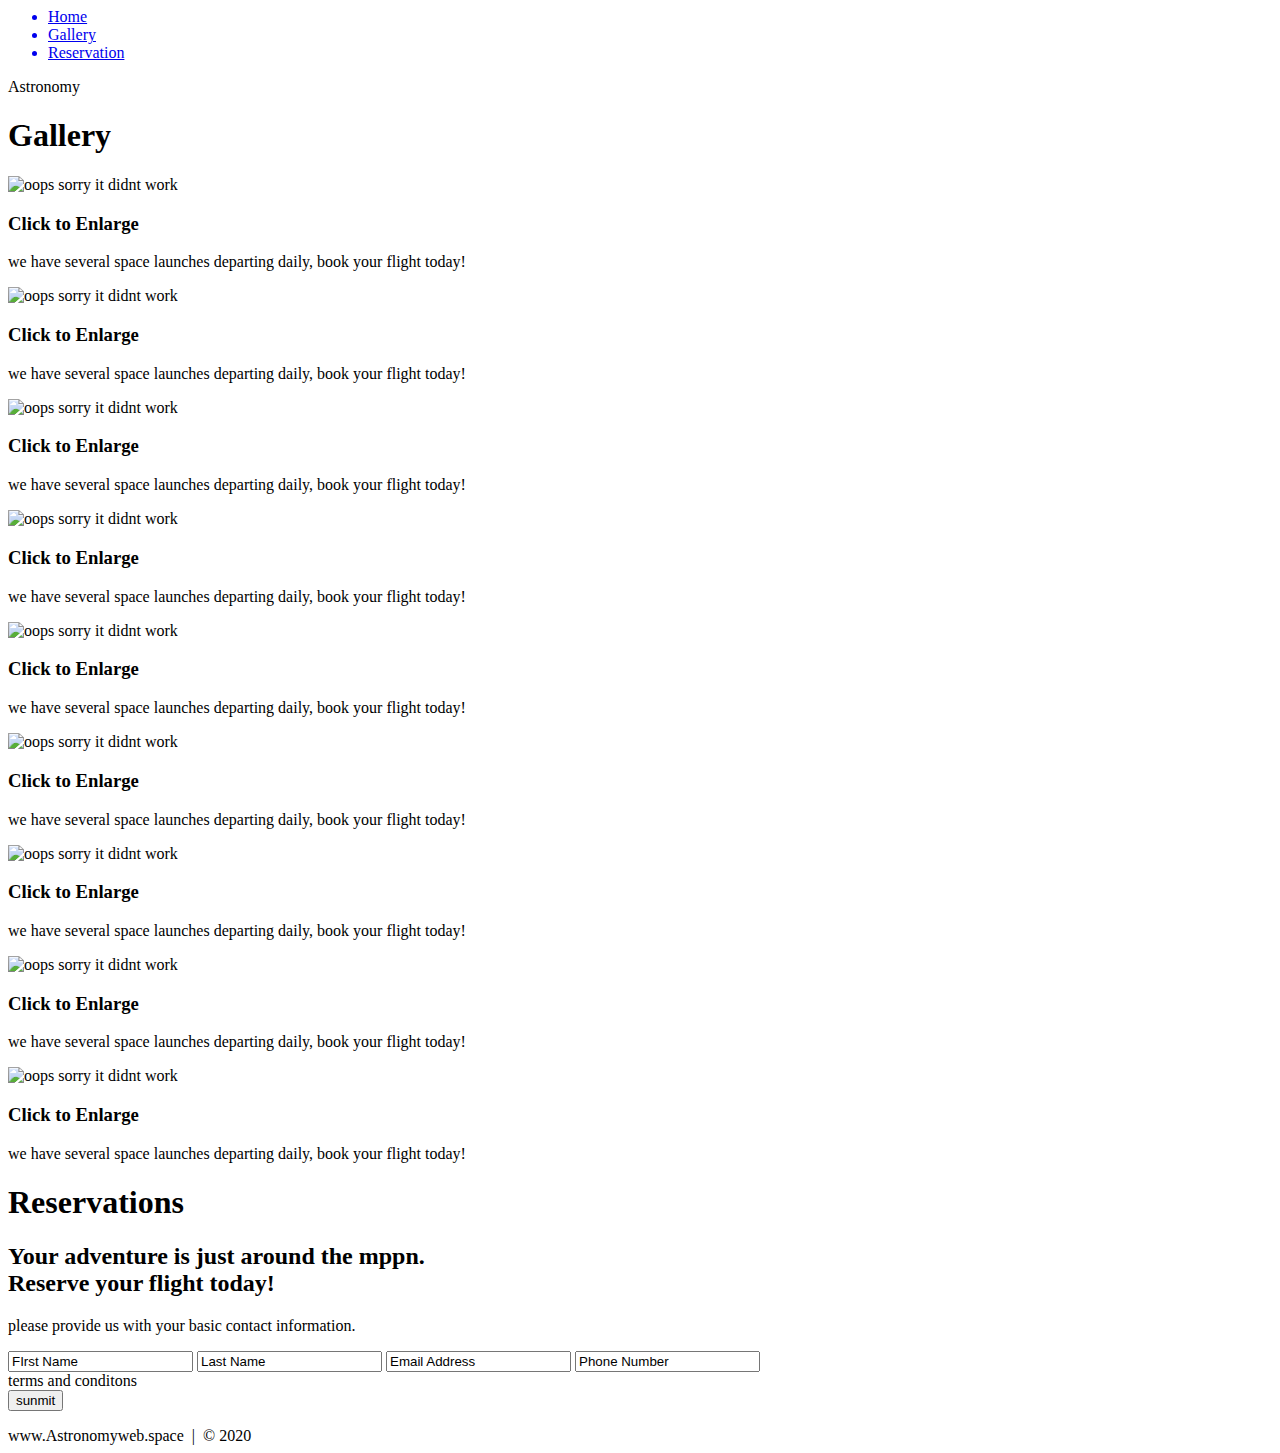
==== project/index.html @ 9fb0e6e7 "Add files via upload" ====
<!doctype>
<html lang="en">
	<head>
		<meta charset=utf-8">
		<title>Astronomy | Resort</title>
	</head>
	
		<!-- NAV -->
		<div>
			<div>
				<ul>
					<a href="#home" id="link"><li>Home</li></a>
					<a href="#gallery"><li>Gallery</li></a>
					<a href="#contact"><li>Reservation</li></a>
				</ul>
			</div>
		</div>
		<!-- END WAY -->
		
		<!-- HOME -->
		<div id="home">
			<div>
				<div>
					<span>Astronomy</span>
				</div>
			</div>
		</div>
		<!-- END HOME -->
		
		<!-- GALLERY -->
		<section id="gallery">
			<div>
				<h1>Gallery</h1>
				<div>
				
					<!-- PHOTO-CONTAINER 1 -->
					<div>
						<div>
							<img src="./images/thumb/thumbnail_1.jpg" alt="oops sorry it didnt work">
							<div>
								<h3>Click to Enlarge</h3>
								<p>we have several space launches departing daily, book your flight today!
							</div>
						</div>
					</div>
					<!-- END PHOTO-CONTAINER 1 -->
					
					<!-- PHOTO-CONTAINER 2 -->
					<div>
						<div>
							<img src="./images/thumb/thumbnail_2.jpg" alt="oops sorry it didnt work">
							<div>
								<h3>Click to Enlarge</h3>
								<p>we have several space launches departing daily, book your flight today!
							</div>
						</div>
					</div>
					<!-- END PHOTO-CONTAINER 2 -->
					
					<!-- PHOTO-CONTAINER 3 -->
					<div>
						<div>
							<img src="./images/thumb/thumbnail_3.jpg" alt="oops sorry it didnt work">
							<div>
								<h3>Click to Enlarge</h3>
								<p>we have several space launches departing daily, book your flight today!
							</div>
						</div>
					</div>
					<!-- END PHOTO-CONTAINER 3 -->
					
					<!-- PHOTO-CONTAINER 4 -->
					<div>
						<div>
							<img src="./images/thumb/thumbnail_4.jpg" alt="oops sorry it didnt work">
							<div>
								<h3>Click to Enlarge</h3>
								<p>we have several space launches departing daily, book your flight today!
							</div>
						</div>
					</div>
					<!-- END PHOTO-CONTAINER 4 -->
					
					<!-- PHOTO-CONTAINER 5 -->
					<div>
						<div>
							<img src="./images/thumb/thumbnail_5.jpg" alt="oops sorry it didnt work">
							<div>
								<h3>Click to Enlarge</h3>
								<p>we have several space launches departing daily, book your flight today!
							</div>
						</div>
					</div>
					<!-- END PHOTO-CONTAINER 5 -->
					
					<!-- PHOTO-CONTAINER 6 -->
					<div>
						<div>
							<img src="./images/thumb/thumbnail_6.jpg" alt="oops sorry it didnt work">
							<div>
								<h3>Click to Enlarge</h3>
								<p>we have several space launches departing daily, book your flight today!
							</div>
						</div>
					</div>
					<!-- END PHOTO-CONTAINER 6 -->
					
					<!-- PHOTO-CONTAINER 7 -->
					<div>
						<div>
							<img src="./images/thumb/thumbnail_7.jpg" alt="oops sorry it didnt work">
							<div>
								<h3>Click to Enlarge</h3>
								<p>we have several space launches departing daily, book your flight today!
							</div>
						</div>
					</div>
					<!-- END PHOTO-CONTAINER 7 -->
					
					<!-- PHOTO-CONTAINER 8 -->
					<div>
						<div>
							<img src="./image/thumb/thumbnail_8.jpg" alt="oops sorry it didnt work">
							<div>
								<h3>Click to Enlarge</h3>
								<p>we have several space launches departing daily, book your flight today!
							</div>
						</div>
					</div>
					<!-- END PHOTO-CONTAINER 8 -->
					
					<!-- PHOTO-CONTAINER 9 -->
					<div>
						<div>
							<img src="./images/thumb/thumbnail_9.jpg" alt="oops sorry it didnt work">
							<div>
								<h3>Click to Enlarge</h3>
								<p>we have several space launches departing daily, book your flight today!
							</div>
						</div>
					</div>
					<!-- END PHOTO-CONTAINER 9 -->
					
				</div>
			</div>
		</section>
		<!-- END GALLERY -->
		
		<!-- RSVP -->
		<section>
			<div id="contact">
				<div>
					<h1>Reservations</h1>
					<div>
						<h2><span>Your adventure is just around the mppn.</span>
							<br /> Reserve your flight today!
						</h2>
						<p>
							please provide us with your basic contact information.
						</p>
						<div>
							<form action= "" method="post">
								<input class="rsvp" type="text" value="FIrst Name">
								<input class="rsvp" type="text" value="Last Name">
								<input class="rsvp" type="text" value="Email Address">
								<input class="rsvp" type="text" value="Phone Number">
								<div class="form-spacer">
									<label class="terms"> terms and conditons</label>
								</div>
								<div>
									<input type="submit" value="sunmit">
								</div>
							</form>
						</div>
					</div>
				</div>
			</div>
		</section>
		<!-- END RSVP -->
		
		<!-- FOOTER -->
		<div>
			www.Astronomyweb.space &nbsp;|&nbsp; &copy; 2020
		</div>
		<!-- END FOOTER -->
	</body>
</html>
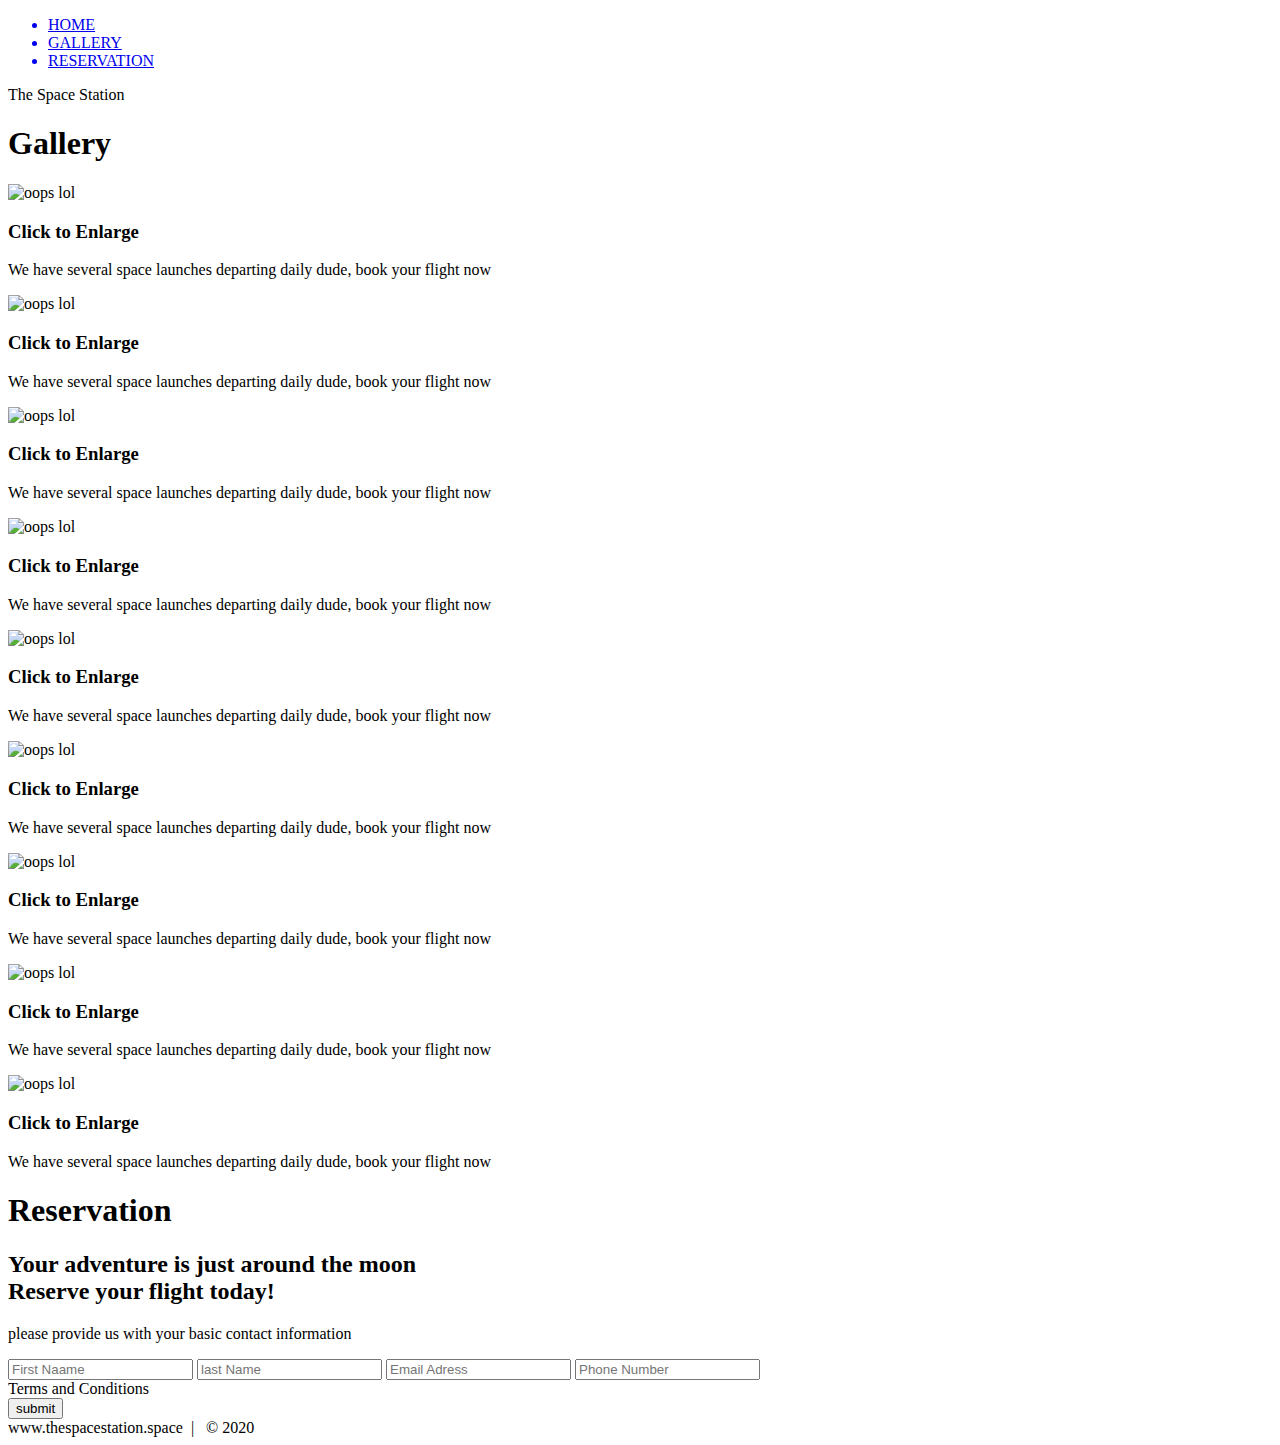
==== commit be490459: "Add files via upload" ====
--- a/project/index.html
+++ b/project/index.html
@@ -1,189 +1,190 @@
-<!doctype>
+<!doctype html>
 <html lang="en">
 	<head>
-		<meta charset=utf-8">
-		<title>Astronomy | Resort</title>
+		<meta charset="utf-8">
+		<title>The Space Station | Resort</title>
+		<link rel="stylesheet" href="./css/shared.css">
+		<link rel="stylesheet" href="./css/animation.css">
 	</head>
-	
+	<body>
+
 		<!-- NAV -->
-		<div>
-			<div>
-				<ul>
-					<a href="#home" id="link"><li>Home</li></a>
-					<a href="#gallery"><li>Gallery</li></a>
-					<a href="#contact"><li>Reservation</li></a>
+		<div class="wrap">
+			<div class="menu-container">
+				<ul class="menu">
+					<a href="#home"><li>HOME</li></a>
+					<a href="#gallery"><li>GALLERY</li></a>
+					<a href="#contact"><li>RESERVATION</li></a>
 				</ul>
 			</div>
 		</div>
-		<!-- END WAY -->
-		
-		<!-- HOME -->
-		<div id="home">
-			<div>
-				<div>
-					<span>Astronomy</span>
+		<!--END NAV-->
+
+		<!--HOME-->
+		<div id="HOME">
+			<div class="container">
+				<div class="text-center">
+					<span class="head-main">The Space Station</span>
 				</div>
 			</div>
 		</div>
-		<!-- END HOME -->
-		
-		<!-- GALLERY -->
+		<!--END HOME-->
+
+		<!--GALLERY-->
 		<section id="gallery">
-			<div>
+			<div class="container">
 				<h1>Gallery</h1>
-				<div>
-				
-					<!-- PHOTO-CONTAINER 1 -->
-					<div>
-						<div>
-							<img src="./images/thumb/thumbnail_1.jpg" alt="oops sorry it didnt work">
-							<div>
+				<div class="flex-container">
+
+					<!-- PHOTO-CONTAINER 1-->
+					<div class="photo-container">
+						<div class="photo">
+							<img src="./images/thumb/thumbnail_1.jpg" alt="oops lol">
+							<div class="photo-overlay">
 								<h3>Click to Enlarge</h3>
-								<p>we have several space launches departing daily, book your flight today!
+								<p>We have several space launches departing daily dude, book your flight now</p>
 							</div>
 						</div>
 					</div>
-					<!-- END PHOTO-CONTAINER 1 -->
-					
-					<!-- PHOTO-CONTAINER 2 -->
-					<div>
-						<div>
-							<img src="./images/thumb/thumbnail_2.jpg" alt="oops sorry it didnt work">
-							<div>
+					<!-- END PHOTO-CONTAINER 1-->
+
+					<!-- PHOTO-CONTAINER 2-->
+					<div class="photo-container">
+						<div class="photo">
+							<img src="./images/thumb/thumbnail_2.jpg" alt="oops lol">
+							<div class="photo-overlay">
 								<h3>Click to Enlarge</h3>
-								<p>we have several space launches departing daily, book your flight today!
+								<p>We have several space launches departing daily dude, book your flight now</p>
 							</div>
 						</div>
 					</div>
-					<!-- END PHOTO-CONTAINER 2 -->
+					<!-- END PHOTO-CONTAINER 2-->
 					
-					<!-- PHOTO-CONTAINER 3 -->
-					<div>
-						<div>
-							<img src="./images/thumb/thumbnail_3.jpg" alt="oops sorry it didnt work">
-							<div>
+					<!-- PHOTO-CONTAINER 3-->
+					<div class="photo-container">
+						<div class="photo">
+							<img src="./images/thumb/thumbnail_3.jpg" alt="oops lol">
+							<div class="photo-overlay">
 								<h3>Click to Enlarge</h3>
-								<p>we have several space launches departing daily, book your flight today!
+								<p>We have several space launches departing daily dude, book your flight now</p>
 							</div>
 						</div>
 					</div>
-					<!-- END PHOTO-CONTAINER 3 -->
+					<!-- END PHOTO-CONTAINER 3-->
 					
-					<!-- PHOTO-CONTAINER 4 -->
-					<div>
-						<div>
-							<img src="./images/thumb/thumbnail_4.jpg" alt="oops sorry it didnt work">
-							<div>
+					<!-- PHOTO-CONTAINER 4-->
+					<div class="photo-container">
+						<div class="photo">
+							<img src="./images/thumb/thumbnail_4.jpg" alt="oops lol">
+							<div class="photo-overlay">
 								<h3>Click to Enlarge</h3>
-								<p>we have several space launches departing daily, book your flight today!
+								<p>We have several space launches departing daily dude, book your flight now</p>
 							</div>
 						</div>
 					</div>
-					<!-- END PHOTO-CONTAINER 4 -->
+					<!-- END PHOTO-CONTAINER 4-->
 					
-					<!-- PHOTO-CONTAINER 5 -->
-					<div>
-						<div>
-							<img src="./images/thumb/thumbnail_5.jpg" alt="oops sorry it didnt work">
-							<div>
+					<!-- PHOTO-CONTAINER 5-->
+					<div class="photo-container">
+						<div class="photo">
+							<img src="./images/thumb/thumbnail_5.jpg" alt="oops lol">
+							<div class="photo-overlay">
 								<h3>Click to Enlarge</h3>
-								<p>we have several space launches departing daily, book your flight today!
+								<p>We have several space launches departing daily dude, book your flight now</p>
 							</div>
 						</div>
 					</div>
-					<!-- END PHOTO-CONTAINER 5 -->
+					<!-- END PHOTO-CONTAINER 5-->
 					
-					<!-- PHOTO-CONTAINER 6 -->
-					<div>
-						<div>
-							<img src="./images/thumb/thumbnail_6.jpg" alt="oops sorry it didnt work">
-							<div>
+					<!-- PHOTO-CONTAINER 6-->
+					<div class="photo-container">
+						<div class="photo">
+							<img src="./images/thumb/thumbnail_6.jpg" alt="oops lol">
+							<div class="photo-overlay">
 								<h3>Click to Enlarge</h3>
-								<p>we have several space launches departing daily, book your flight today!
+								<p>We have several space launches departing daily dude, book your flight now</p>
 							</div>
 						</div>
 					</div>
-					<!-- END PHOTO-CONTAINER 6 -->
-					
-					<!-- PHOTO-CONTAINER 7 -->
-					<div>
-						<div>
-							<img src="./images/thumb/thumbnail_7.jpg" alt="oops sorry it didnt work">
-							<div>
+					<!-- END PHOTO-CONTAINER 6-->
+
+					<!-- PHOTO-CONTAINER 7-->
+					<div class="photo-container">
+						<div class="photo">
+							<img src="./images/thumb/thumbnail_7.jpg" alt="oops lol">
+							<div class="photo-overlay">
 								<h3>Click to Enlarge</h3>
-								<p>we have several space launches departing daily, book your flight today!
+								<p>We have several space launches departing daily dude, book your flight now</p>
 							</div>
 						</div>
 					</div>
-					<!-- END PHOTO-CONTAINER 7 -->
-					
-					<!-- PHOTO-CONTAINER 8 -->
-					<div>
-						<div>
-							<img src="./image/thumb/thumbnail_8.jpg" alt="oops sorry it didnt work">
-							<div>
+					<!-- END PHOTO-CONTAINER 7-->
+
+					<!-- PHOTO-CONTAINER 8-->
+					<div class="photo-container">
+						<div class="photo">
+							<img src="./images/thumb/thumbnail_8.jpg" alt="oops lol">
+							<div class="photo-overlay">
 								<h3>Click to Enlarge</h3>
-								<p>we have several space launches departing daily, book your flight today!
+								<p>We have several space launches departing daily dude, book your flight now</p>
 							</div>
 						</div>
 					</div>
-					<!-- END PHOTO-CONTAINER 8 -->
-					
-					<!-- PHOTO-CONTAINER 9 -->
-					<div>
-						<div>
-							<img src="./images/thumb/thumbnail_9.jpg" alt="oops sorry it didnt work">
-							<div>
+					<!-- END PHOTO-CONTAINER 8-->
+
+					<!-- PHOTO-CONTAINER 9-->
+					<div class="photo-container">
+						<div class="photo">
+							<img src="./images/thumb/thumbnail_9.jpg" alt="oops lol">
+							<div class="photo-overlay">
 								<h3>Click to Enlarge</h3>
-								<p>we have several space launches departing daily, book your flight today!
+								<p>We have several space launches departing daily dude, book your flight now</p>
 							</div>
 						</div>
 					</div>
-					<!-- END PHOTO-CONTAINER 9 -->
-					
+					<!-- END PHOTO-CONTAINER 9-->
 				</div>
 			</div>
 		</section>
-		<!-- END GALLERY -->
-		
-		<!-- RSVP -->
-		<section>
-			<div id="contact">
-				<div>
-					<h1>Reservations</h1>
-					<div>
-						<h2><span>Your adventure is just around the mppn.</span>
-							<br /> Reserve your flight today!
+		<!-- END GALLERY-->
+
+		<!--RSVP-->
+		<section id="contact">
+			<div class="container">
+				<div class="heading-padding">
+					<h1 class="heading-padding">Reservation</h1>
+					<div class="reservation">
+						<h2><span>Your adventure is just around the moon</span>
+							<br/> Reserve your flight today!
 						</h2>
-						<p>
-							please provide us with your basic contact information.
+						<p class="rsvp-text">
+							please provide us with your basic contact information
 						</p>
-						<div>
-							<form action= "" method="post">
-								<input class="rsvp" type="text" value="FIrst Name">
-								<input class="rsvp" type="text" value="Last Name">
-								<input class="rsvp" type="text" value="Email Address">
-								<input class="rsvp" type="text" value="Phone Number">
-								<div class="form-spacer">
-									<label class="terms"> terms and conditons</label>
-								</div>
-								<div>
-									<input type="submit" value="sunmit">
-								</div>
-							</form>
-						</div>
-					</div>
+					</div class="form-rsvp">
+						<form action="" method="post">
+							<input class="rsvp" type="text" value="" placeholder="First Naame">
+							<input class="rsvp" type="text" value="" placeholder="last Name">
+							<input class="rsvp" type="text" value="" placeholder="Email Adress">
+							<input class="rsvp" ype="text" value="" placeholder="Phone Number">
+							<div class="form-spacer">
+								<lable class="terms">Terms and Conditions</lable>
+							</div>
+							<div class="submit">
+								<input type="submit" value="submit">
+							</div>
+						</form>
 				</div>
 			</div>
 		</section>
-		<!-- END RSVP -->
-		
-		<!-- FOOTER -->
-		<div>
-			www.Astronomyweb.space &nbsp;|&nbsp; &copy; 2020
+		<!--END RSVP-->
+
+		<!-- FOOTER-->
+		<div id="footer">
+			www.thespacestation.space &nbsp;| &nbsp; &copy; 2020
 		</div>
-		<!-- END FOOTER -->
+		<!-- END FOOTER-->
+
 	</body>
 </html>
-								
+			
 						
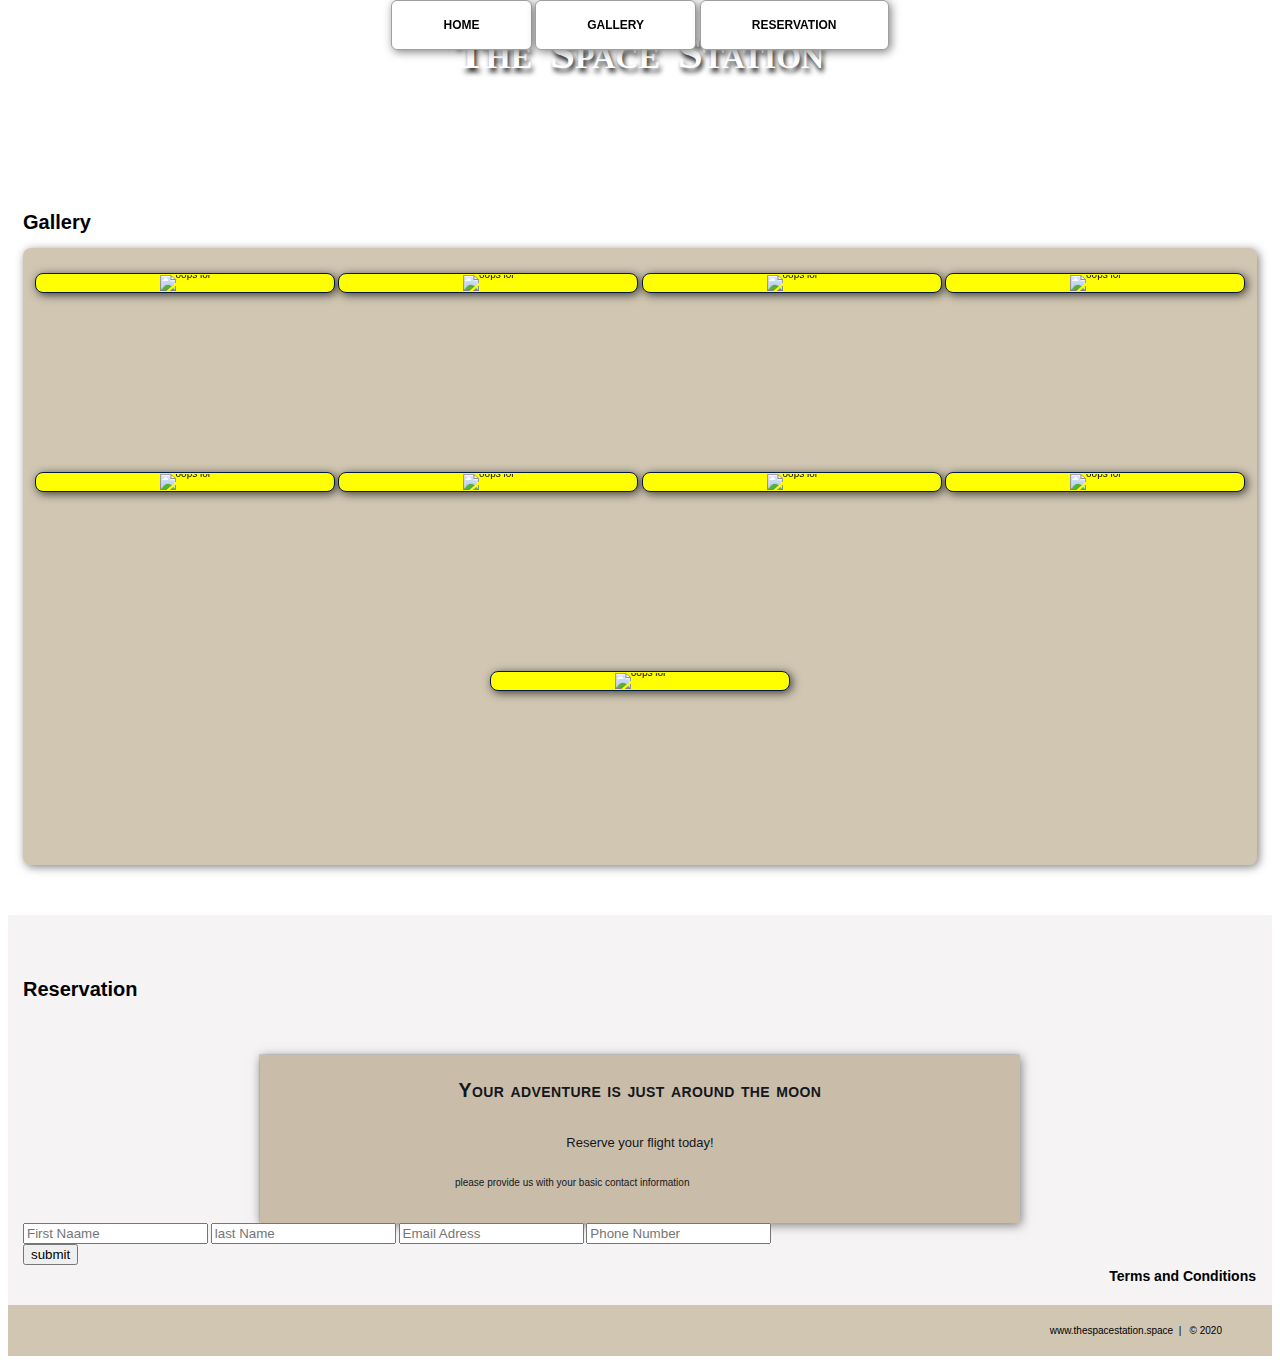
==== commit df42fc5c: "Update index.html" ====
--- a/project/index.html
+++ b/project/index.html
@@ -3,7 +3,7 @@
 	<head>
 		<meta charset="utf-8">
 		<title>The Space Station | Resort</title>
-		<link rel="stylesheet" href="./css/shared.css">
+		<link rel="stylesheet" href="./css/shared.css.css">
 		<link rel="stylesheet" href="./css/animation.css">
 	</head>
 	<body>
--- a/project/css/shared.css.css
+++ b/project/css/shared.css.css
@@ -0,0 +1,346 @@
+/*===========================================
+    AUTHOR: DANIEL CHRISTIE
+    checkoutmy.space
+=============================================
+    GENERIC STYLE
+=============================================*/
+html {
+    font-family: sans-serif;
+    font-size: 62.5%;
+    -webkit-tap-highlight-color: rgba(0,0,0);
+    -webkit-text-size-adjust: 100%;
+    -ms-text-size-adjust: 100%;
+}
+
+nody {
+    font-size: 14px;
+    margin: 0;
+    font-family: "helvetica Neue", Helvetica, Arial, sans-serif;
+    line-height: 1.42857143;
+    coloe: #333;
+    background-color: #fff;
+}
+
+footer,
+nav {
+    display: block;
+}
+
+h1, h2, h3, h4, h5, h6 {
+    font-family:'Open Sans' , sans-serif;
+}
+
+h1 [
+    line-height: 50px;
+    font-weight: 900;
+    font-size: 30px;
+    text-transform: uppercase;
+    text-align: center;
+    color: #e91c1c;
+    text-shadow: 2px 2px 3px rgba(0,0,0,0.5)
+]
+
+h1::after { /*This is the underline */
+    display: block;
+    content: "";
+    height: 2px;
+    width: 150px;
+    background: #e91c1c;
+    margin: 5px auto 40px;
+    box-shadow: 5px 2px 3px rgba(0,0,0,0.5);
+}
+
+h2 { 
+    line-height: 50px;
+    color: #e91c1c;
+}
+
+h3 {
+    line-height: 50px;
+    padding-bottom: 20px;
+}
+
+h4 {
+    padding-top: 25px;
+    line-height: 40px;
+    padding-bottom: 0px;
+    font-size: 22px;
+    font-weight: 900;
+}
+
+p {
+    font-weight: 300;
+    line-height: 30px;
+    padding-bottom: 15px
+}
+
+.text-center {
+    text-align: center;
+}
+
+.heading-padding {
+    padding-bottom: 40px;
+}
+
+section {
+    padding-top: 50px;
+    margin-top: 50px;
+}
+
+.navbar {
+    height: 105px;
+    max-height: 340px;
+    display: block;
+}
+
+.container {
+    padding-right: 15px;
+    padding-left: 15px;
+    margin-right: auto;
+    margin-left: auto;
+}
+
+.container-fluid {
+    padding-right: 15px;
+    padding-left: 15px;
+    margin-right: auto;
+    margin-left: auto;
+}
+
+.row {
+    margin-right: -15px;
+    margin-left: -15px;
+}
+
+.clearfix:after,
+.container:after,
+.navbar:after {
+    clear: both;
+    display: table;
+    content: "";
+}
+
+.wrap {
+    height: 100%;
+    width: 100%;
+    position: absolute;
+    /* This ensures that the image cannot
+    render outside of their container
+    without forcing any scrollbars*/
+    overflow: hidden;
+    top: 0;
+    left: 0;
+    text-align: center;
+}
+
+.menu-container {
+    max-height: 340px;
+    margin: 0% auto;
+    content: "";
+    /* top: 0;
+    left: 0; */
+    /* position: absolute; */ /* to the top edge of the screen */
+    width: 100%;
+    position:fixed;
+    z-index 100;
+    /*background-color: rgba(255, 255, 255, 0.5); */
+}
+
+/*===============================================
+    HOME SELECTION STYLES
+=================================================*/
+#home {
+    background: url(../images/planets.jpg) np-repeat 50% 50%;
+    background-attachment: fixed;
+    -webkit-background-size: cover;
+    -moz-background-size : cover;
+    -0-background-size: cover;
+    background-size: cover;
+    width: 100%;
+    display: block;
+    height: auto;
+    padding-top: 350px; /* This is spacer before the main title logo */
+    padding-bottom: 500px; /* This is psacer after the main title logo */
+    color: #fff;
+}
+
+.head-main {
+    text-shadow: 2px 4px 5px rgba(0,0,0,0.9);
+    font-variant: small-caps;
+    color: #fff;
+    letter-spacing; 5pt;
+    word-spacing: 5pt;
+    font-size: 4.5em;
+    text-align: left;
+    font-family: impact, sana-serif;
+    line-height: 2;
+    font-weight: 900;
+    border:5px double #fff;
+    padding: 10px;
+}
+
+.head-sub-main {
+    font-size: 23px;
+    font-weight: 500;
+    padding: 50px 20px 10px 20px;
+    text-transform: uppercase;
+}
+
+.head-last {
+    font-size: 18px;
+    font-weight: 900;
+    padding: 5px 20px 20px 20px;
+    border: 1px dottedt #fff;
+    padding: 5px;
+}
+
+/*=======================================
+    CONTACT STYLES
+=========================================*/
+.flex-container {
+    display:-webkit-flex;
+    display: flex;
+    flex-wrap: wrap;
+    padding: 10px;
+    border-radius: 8px;
+    margin: 0px auto;
+    background-color: rgba(100,65,0,.3);
+    box-shadow: 2px 2px 10px 0 rgba(0,0,0,0.5);
+}
+
+#contact {
+    background-color: #f5f3f3
+}
+
+.reservation {
+    width: 60%;
+    padding: 10px;
+    border-radious: 8px;
+    margin: 0px auto;
+    background-color: rgba(100,65,0,.3);
+    box-shadow: -1px -1px 1px 0 rgba(0,0,0,0.1), 1px 2px 10px 0 rgba(0,0,0,0.5);
+}
+
+.reservation h2 {
+    width: 70%;
+    text-align: center;
+    margin: 0 auto;
+    color: #13161b;
+    font-weight: 500;
+    font-size: 1.3em;
+    letter-spacing: 0pt;
+    word-spacing: 0pt;
+}
+
+.reservation h2 span {
+    width: 70%;
+    text-align: center;
+    margin: 0 auto;
+    color: #13161b;
+    font-weight: 900;
+    font-size: 1.5em;
+    font-variant: small-caps;
+    letter-spacing: .4px;
+    word-spacing: .3px;
+}
+
+.reservation p {
+    color: #13161b;
+    width: 50%;
+    margin: 0 auto;
+}
+
+.reservation form {
+    font-size: 15px;
+    outline: none;
+    font-weight: 600;
+    color: #8d8e8f;
+    padding: 12px 12px;
+    width: 70%;
+    border: 1px solid #808080;
+    margin: 2% auto;
+    border-radius: 7px;
+    background: rgba(227,222,222);
+    box-shadow: 2px 3px 3px 0px rgba(0,0,0,0.3);
+    font-family: 'raleway', sans-serif;
+}
+
+.reservation input[type="text"] {
+    font-size: 15px;
+    outline: none;
+    font-weight: 600;
+    color: #8d8e8f;
+    padding: 2% 1% 2% 7%;
+    width: 80%; 
+    border-top: 1px solid #090b0d;
+    border-right: 2px solid #424549;
+    border-bottom: 2px solid #424549;
+    border-left: 1px solid #090b0d;
+    margin: 10px 1em;
+    border-radius: 7px;
+    background: #13161b;
+    box-shadow: inset 0px 3px 0px 0px rgba(5,5,5,0.15);
+    font-family: 'raleway', sans-serif;
+}
+
+.reservation input[type="text"]:hover {
+    box-shadow: 0 0 18px rgba(100,65,0,.8);
+}
+
+.font-spacer {
+    padding: 30px 39px;
+}
+
+.terms {
+    margin: 30px 1px 0 0 ;
+    padding-left: 52px;
+    font-size: 14px;
+    line-height: 5px;
+    color: #000;
+    cursor: pointer;
+    font-family: 'raleway', sans-serif;
+    font-weight: 600;
+    position: relative;
+    display: inline;
+    float: right;
+}
+
+.terms:hover {
+    color: orange;
+    text-decoration: underline;
+}
+
+.submit input[text="submit"] {
+    color: rgba(225, 225, 225);
+    cursor: pointer;
+    border: none;
+    font-weight: 900;
+    outline: none;
+    text-align: center;
+    font-family: 'raleway', sans-serif;
+    margin: 0px 3%;
+    padding: 7px 0px;
+    width: 25%;
+    font-size: 18px;
+    transition: border-color 0.3s color 0.3s background-color 0.3s;
+    border-radius: 7px;
+    background-color: #797a7b;
+    box-shadow: 1px 1px 4px 0 rgba(0,0,0,0.3);
+}
+
+.submit input[type="submit"]:hover {
+    color: #000;
+    background-color: #8d8e8f;
+    box-shadow: inset 1px 2px 15px 0 rgba(0,0,0,0.5);
+}
+
+/*====================================================
+    FOOTER STYLES
+======================================================*/
+#footer {
+    background-color: rgba(100,65,0,.3);
+    color: #000;
+    text-shadow: 2px 2px 8px 0(0,0,0,0.4);
+    padding: 20px 50px 20px 50px;
+    text-align: right;
+}--- a/project/css/animation.css
+++ b/project/css/animation.css
@@ -0,0 +1,107 @@
+/*=======================================
+    MENU SELECTION ANIMATION
+=========================================*/
+.menu {
+    color: #f00;
+    font: bold 12px/18px sans-serif;
+    text-align: center;
+    display: inline;
+    margin: 0% auto;
+    padding: 0;
+    list-style: none;
+    text-decoration: none;
+}
+
+.menu li {
+    color: #000;
+    background-color: rgba(255,255,255, 1);
+    display: inline-block;
+    margin: 0% auto;
+    position: relative;
+    padding: 15px 4%;
+    border: 1px solid #9d9fa2;
+    box-shadow: 2px 2px 10px rgba(0,0,0,0.5);
+    border-radius: 6px;
+    /*background-color: #052136:*/
+    cursor: pointer;
+    transition-property: background;
+    transition-duration: .4s;
+    transition-delay: 0s;
+    transition-timing-function: ease-in-out;
+}
+
+.menu li:hover {
+    color: #f00;
+    background-color: rgba(100,65,0,.3);
+}
+
+/*==================================================
+    GALLERY SECTION ANIMATION
+====================================================*/
+
+.photo {
+    position: relative;
+    line-height: 0;
+    margin-bottom: 2em;
+    overflow: hidden;
+    border-radius: 8px;
+    padding: 1px;
+    border: 1px solid #021a40;
+    background-color: #ff0;
+    box-shadow: 2px 2px 10px 0 rgba(0,0,0,0.7);
+}
+
+.photo-container {
+    text-align: center;
+    margin: 15px auto;
+    width: 300px;
+    height: 169px;
+}
+
+.photo-container img {
+    max-width: 100%;
+    width: 300px;
+    height: 169px;
+}
+
+.photo-overlay {
+    color: #fff;
+    position: absolute;
+    top: 0;
+    right: 0;
+    bottom: 0;
+    left: 0;
+    padding-left: 20px;
+    padding-right: 20px;
+    justify-content: /* For centering text inside .photo-overlay */
+    align-items: center;
+    background: rgba(0,0,0, .5);
+}
+
+.white-head {
+    color: #c9bdaa;
+    margin-top: 5%;
+}
+
+/* ========================================
+    PHOTO OVERLAY TRANSITION
+========================================== */
+.photo-overlay {
+    opacity: 0;
+    transition: opacity .5s;
+    border-radius: 10px;
+    cursor; pointer;
+}
+
+.photo-overlay:hover {
+    opacity: 1;
+}
+
+.photo img {
+    transition: transform .5s;
+    transform-origin: 50% 50%
+}
+
+.photo:hover img {
+    transition: scale(1.1);
+}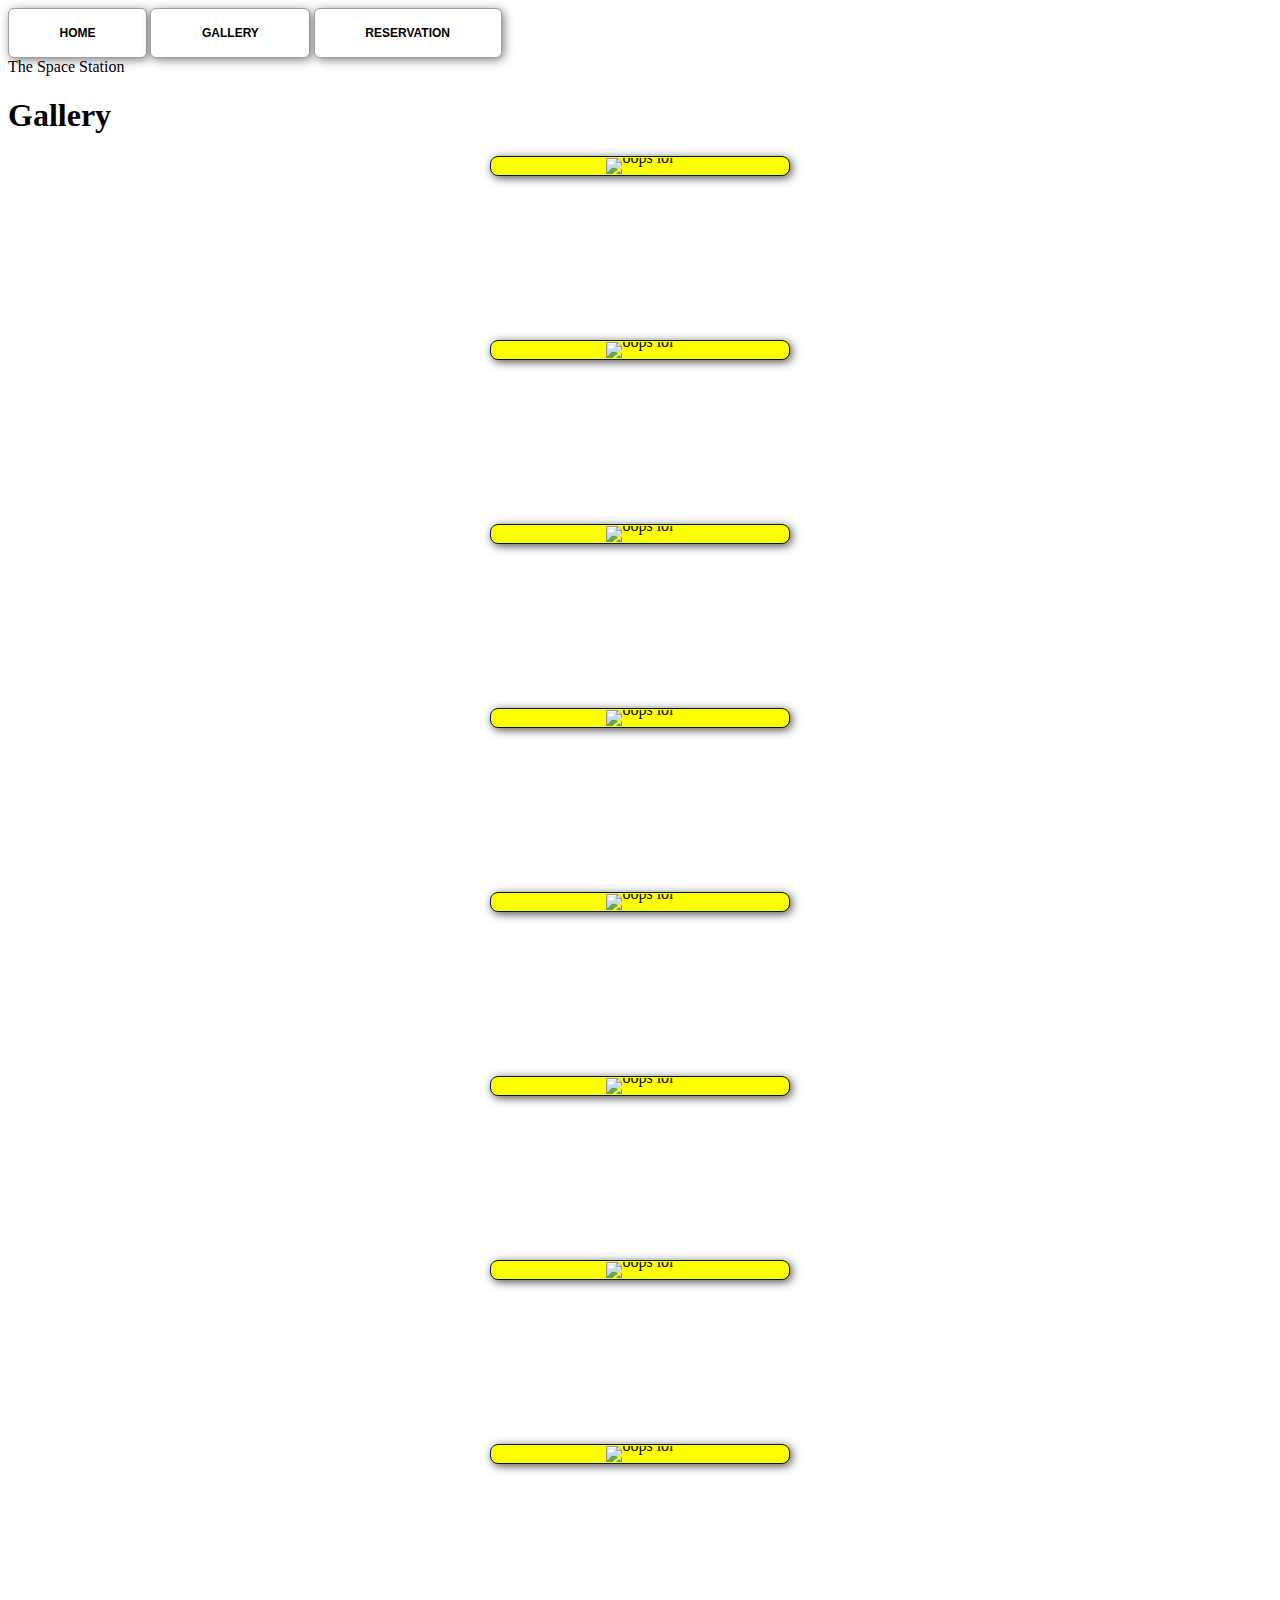
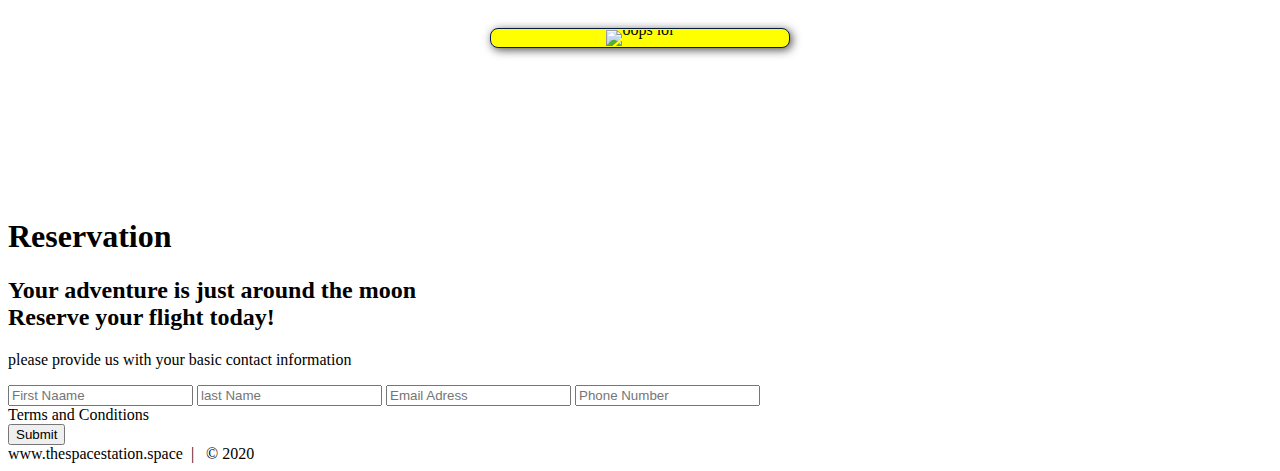
==== commit 37f0442c: "Add files via upload" ====
--- a/project/index.html
+++ b/project/index.html
@@ -1,10 +1,10 @@
-<!doctype html>
+﻿ <!doctype html>
 <html lang="en">
 	<head>
 		<meta charset="utf-8">
 		<title>The Space Station | Resort</title>
-		<link rel="stylesheet" href="./css/shared.css.css">
-		<link rel="stylesheet" href="./css/animation.css">
+		<link rel="stylesheet" href="css/shared.css">
+		<link rel="stylesheet" href="css/animation.css">
 	</head>
 	<body>
 
@@ -21,7 +21,7 @@
 		<!--END NAV-->
 
 		<!--HOME-->
-		<div id="HOME">
+		<div id="home">
 			<div class="container">
 				<div class="text-center">
 					<span class="head-main">The Space Station</span>
@@ -39,7 +39,7 @@
 					<!-- PHOTO-CONTAINER 1-->
 					<div class="photo-container">
 						<div class="photo">
-							<img src="./images/thumb/thumbnail_1.jpg" alt="oops lol">
+							<img src="images/tHumb/thumbnail_1.jpg" alt="oops lol">
 							<div class="photo-overlay">
 								<h3>Click to Enlarge</h3>
 								<p>We have several space launches departing daily dude, book your flight now</p>
@@ -51,7 +51,7 @@
 					<!-- PHOTO-CONTAINER 2-->
 					<div class="photo-container">
 						<div class="photo">
-							<img src="./images/thumb/thumbnail_2.jpg" alt="oops lol">
+							<img src="images/tHumb/thumbnail_2.jpg" alt="oops lol">
 							<div class="photo-overlay">
 								<h3>Click to Enlarge</h3>
 								<p>We have several space launches departing daily dude, book your flight now</p>
@@ -63,7 +63,7 @@
 					<!-- PHOTO-CONTAINER 3-->
 					<div class="photo-container">
 						<div class="photo">
-							<img src="./images/thumb/thumbnail_3.jpg" alt="oops lol">
+							<img src="images/tHumb/thumbnail_3.jpg" alt="oops lol">
 							<div class="photo-overlay">
 								<h3>Click to Enlarge</h3>
 								<p>We have several space launches departing daily dude, book your flight now</p>
@@ -75,7 +75,7 @@
 					<!-- PHOTO-CONTAINER 4-->
 					<div class="photo-container">
 						<div class="photo">
-							<img src="./images/thumb/thumbnail_4.jpg" alt="oops lol">
+							<img src="images/tHumb/thumbnail_4.jpg" alt="oops lol">
 							<div class="photo-overlay">
 								<h3>Click to Enlarge</h3>
 								<p>We have several space launches departing daily dude, book your flight now</p>
@@ -87,7 +87,7 @@
 					<!-- PHOTO-CONTAINER 5-->
 					<div class="photo-container">
 						<div class="photo">
-							<img src="./images/thumb/thumbnail_5.jpg" alt="oops lol">
+							<img src="images/tHumb/thumbnail_5.jpg" alt="oops lol">
 							<div class="photo-overlay">
 								<h3>Click to Enlarge</h3>
 								<p>We have several space launches departing daily dude, book your flight now</p>
@@ -99,7 +99,7 @@
 					<!-- PHOTO-CONTAINER 6-->
 					<div class="photo-container">
 						<div class="photo">
-							<img src="./images/thumb/thumbnail_6.jpg" alt="oops lol">
+							<img src="images/tHumb/thumbnail_6.jpg" alt="oops lol">
 							<div class="photo-overlay">
 								<h3>Click to Enlarge</h3>
 								<p>We have several space launches departing daily dude, book your flight now</p>
@@ -111,7 +111,7 @@
 					<!-- PHOTO-CONTAINER 7-->
 					<div class="photo-container">
 						<div class="photo">
-							<img src="./images/thumb/thumbnail_7.jpg" alt="oops lol">
+							<img src="images/tHumb/thumbnail_7.jpg" alt="oops lol">
 							<div class="photo-overlay">
 								<h3>Click to Enlarge</h3>
 								<p>We have several space launches departing daily dude, book your flight now</p>
@@ -123,7 +123,7 @@
 					<!-- PHOTO-CONTAINER 8-->
 					<div class="photo-container">
 						<div class="photo">
-							<img src="./images/thumb/thumbnail_8.jpg" alt="oops lol">
+							<img src="images/tHumb/thumbnail_8.jpg" alt="oops lol">
 							<div class="photo-overlay">
 								<h3>Click to Enlarge</h3>
 								<p>We have several space launches departing daily dude, book your flight now</p>
@@ -135,7 +135,7 @@
 					<!-- PHOTO-CONTAINER 9-->
 					<div class="photo-container">
 						<div class="photo">
-							<img src="./images/thumb/thumbnail_9.jpg" alt="oops lol">
+							<img src="images/tHumb/thumbnail_9.jpg" alt="oops lol">
 							<div class="photo-overlay">
 								<h3>Click to Enlarge</h3>
 								<p>We have several space launches departing daily dude, book your flight now</p>
@@ -160,19 +160,21 @@
 						<p class="rsvp-text">
 							please provide us with your basic contact information
 						</p>
-					</div class="form-rsvp">
-						<form action="" method="post">
-							<input class="rsvp" type="text" value="" placeholder="First Naame">
-							<input class="rsvp" type="text" value="" placeholder="last Name">
-							<input class="rsvp" type="text" value="" placeholder="Email Adress">
-							<input class="rsvp" ype="text" value="" placeholder="Phone Number">
-							<div class="form-spacer">
-								<lable class="terms">Terms and Conditions</lable>
-							</div>
-							<div class="submit">
-								<input type="submit" value="submit">
-							</div>
-						</form>
+						<div class="form-rsvp">
+							<form action="" method="post">
+								<input class="rsvp" type="text" value="" placeholder="First Naame">
+								<input class="rsvp" type="text" value="" placeholder="last Name">
+								<input class="rsvp" type="text" value="" placeholder="Email Adress">
+								<input class="rsvp" type="text" value="" placeholder="Phone Number">
+								<div class="form-spacer">
+									<lable class="terms">Terms and Conditions</lable>
+								</div>
+								<div class="submit">
+									<input type="submit" value="Submit">
+								</div>
+							</form>
+						</div>
+					</div>
 				</div>
 			</div>
 		</section>
